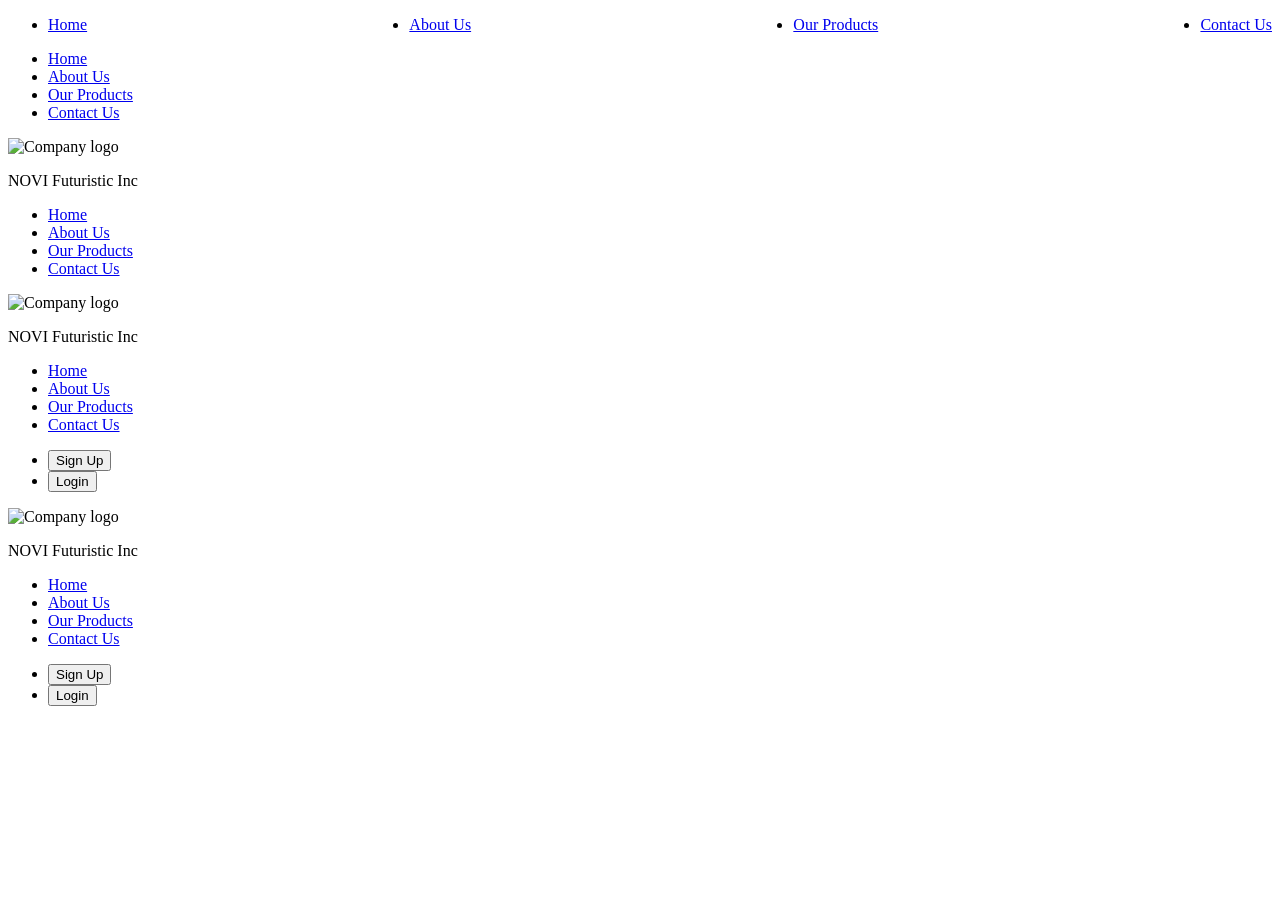
==== opdracht-1/index.html @ 7c5f145a "Eerste navbar goed gedaan" ====
<!DOCTYPE html>
<html lang="en">
<head>
    <meta charset="UTF-8">
    <link rel="stylesheet" href="../do-not-edit.css">
    <link rel="stylesheet" href="styles.css">
    <title>NOVI Flexbox opdracht 1</title>
</head>
<body>

<!-- Navigatiebalk 1 -->
<nav class="navbar-one">
    <ul class="navbar">
        <li><a href="/">Home</a></li>
        <li><a href="/">About Us</a></li>
        <li><a href="/">Our Products</a></li>
        <li><a href="/">Contact Us</a></li>
    </ul>
</nav>

<!-- Navigatiebalk 2 -->
<nav class="navbar-two">
    <ul>
        <li><a href="/">Home</a></li>
        <li><a href="/">About Us</a></li>
        <li><a href="/">Our Products</a></li>
        <li><a href="/">Contact Us</a></li>
    </ul>
</nav>

<!-- Navigatiebalk 3 -->
<nav class="navbar-three">
    <div>
        <img src="../assets/logo-acme.svg" alt="Company logo"/>
        <p>NOVI Futuristic Inc</p>
    </div>
    <ul>
        <li><a href="/">Home</a></li>
        <li><a href="/">About Us</a></li>
        <li><a href="/">Our Products</a></li>
        <li><a href="/">Contact Us</a></li>
    </ul>
</nav>

<!-- Navigatiebalk 4 -->
<nav class="navbar-four">
    <div>
        <img src="../assets/logo-acme.svg" alt="Company logo"/>
        <p>NOVI Futuristic Inc</p>
    </div>
    <ul>
        <li><a href="/">Home</a></li>
        <li><a href="/">About Us</a></li>
        <li><a href="/">Our Products</a></li>
        <li><a href="/">Contact Us</a></li>
    </ul>
    <ul>
        <li><button class="button-primary" type="button">Sign Up</button></li>
        <li><button class="button-secondary" type="button">Login</button></li>
    </ul>
</nav>

<!-- Navigatiebalk 5 -->
<nav class="navbar-five">
    <div>
        <img src="../assets/logo-acme.svg" alt="Company logo"/>
        <p>NOVI Futuristic Inc</p>
    </div>
    <ul>
        <li><a href="/">Home</a></li>
        <li><a href="/">About Us</a></li>
        <li><a href="/">Our Products</a></li>
        <li><a href="/">Contact Us</a></li>
    </ul>
    <ul>
        <li><button class="button-primary" type="button">Sign Up</button></li>
        <li><button class="button-secondary" type="button">Login</button></li>
    </ul>
</nav>
</body>
</html>
---- opdracht-1/styles.css ----
.navbar{
    display: flex;
    flex-direction: row;
    justify-content: space-between;
}
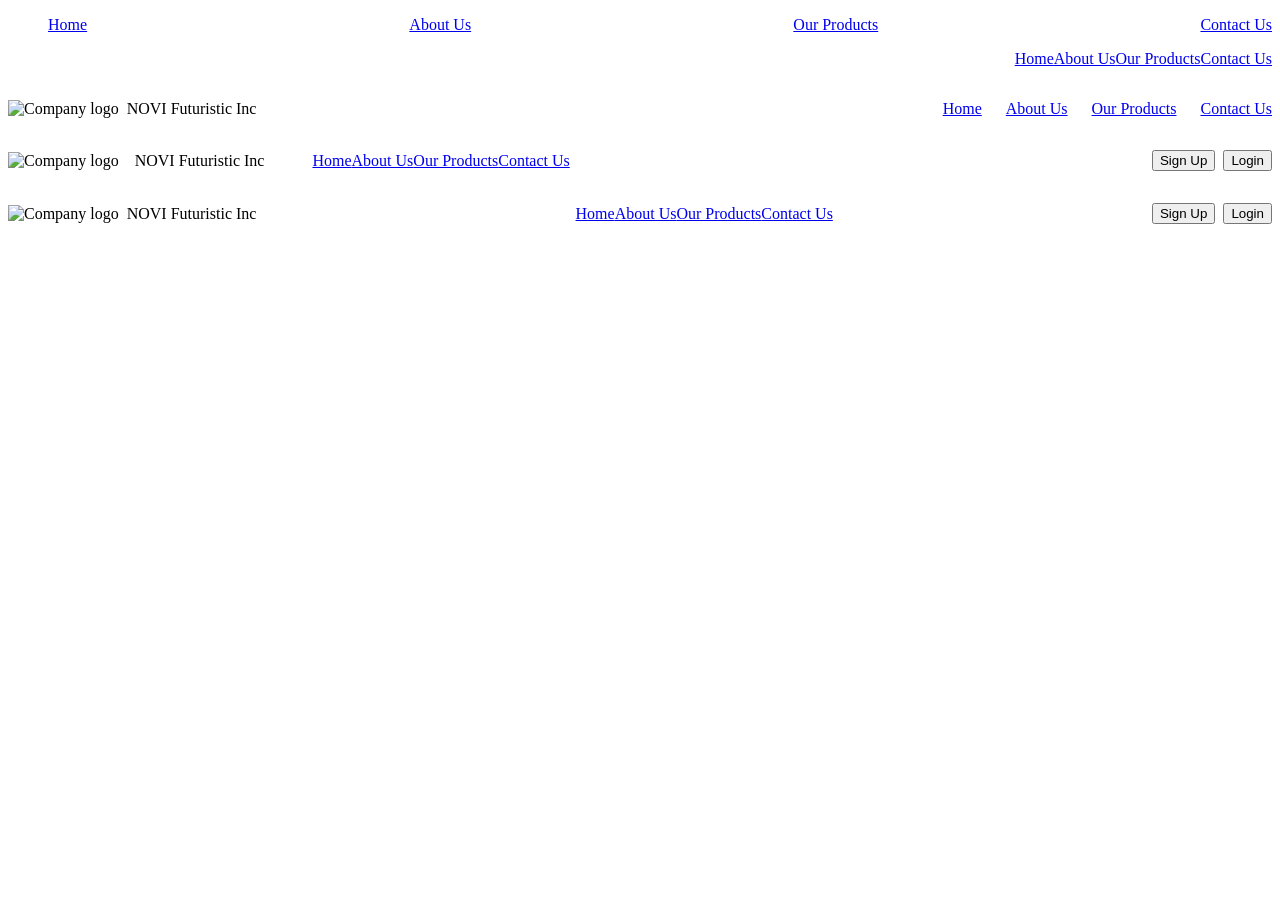
==== commit 341e7b25: "Opdracht 1 af" ====
--- a/opdracht-1/index.html
+++ b/opdracht-1/index.html
@@ -10,7 +10,7 @@
 
 <!-- Navigatiebalk 1 -->
 <nav class="navbar-one">
-    <ul class="navbar">
+    <ul class="navbar-one-ul">
         <li><a href="/">Home</a></li>
         <li><a href="/">About Us</a></li>
         <li><a href="/">Our Products</a></li>
@@ -20,7 +20,7 @@
 
 <!-- Navigatiebalk 2 -->
 <nav class="navbar-two">
-    <ul>
+    <ul class="navbar-two-ul">
         <li><a href="/">Home</a></li>
         <li><a href="/">About Us</a></li>
         <li><a href="/">Our Products</a></li>
@@ -30,11 +30,11 @@
 
 <!-- Navigatiebalk 3 -->
 <nav class="navbar-three">
-    <div>
+    <div class="navbar-three-img">
         <img src="../assets/logo-acme.svg" alt="Company logo"/>
         <p>NOVI Futuristic Inc</p>
     </div>
-    <ul>
+    <ul class="navbar-three-ul">
         <li><a href="/">Home</a></li>
         <li><a href="/">About Us</a></li>
         <li><a href="/">Our Products</a></li>
@@ -44,17 +44,19 @@
 
 <!-- Navigatiebalk 4 -->
 <nav class="navbar-four">
-    <div>
+    <div class="navbar-four-left">
+    <div class="navbar-four-img">
         <img src="../assets/logo-acme.svg" alt="Company logo"/>
         <p>NOVI Futuristic Inc</p>
     </div>
-    <ul>
+    <ul class="navbar-four-ul">
         <li><a href="/">Home</a></li>
         <li><a href="/">About Us</a></li>
         <li><a href="/">Our Products</a></li>
         <li><a href="/">Contact Us</a></li>
     </ul>
-    <ul>
+    </div>
+    <ul class="navbar-four-button">
         <li><button class="button-primary" type="button">Sign Up</button></li>
         <li><button class="button-secondary" type="button">Login</button></li>
     </ul>
@@ -62,17 +64,17 @@
 
 <!-- Navigatiebalk 5 -->
 <nav class="navbar-five">
-    <div>
+    <div class="navbar-five-img">
         <img src="../assets/logo-acme.svg" alt="Company logo"/>
         <p>NOVI Futuristic Inc</p>
     </div>
-    <ul>
+    <ul class="navbar-five-ul">
         <li><a href="/">Home</a></li>
         <li><a href="/">About Us</a></li>
         <li><a href="/">Our Products</a></li>
         <li><a href="/">Contact Us</a></li>
     </ul>
-    <ul>
+    <ul class="navbar-five-button">
         <li><button class="button-primary" type="button">Sign Up</button></li>
         <li><button class="button-secondary" type="button">Login</button></li>
     </ul>
--- a/opdracht-1/styles.css
+++ b/opdracht-1/styles.css
@@ -1,5 +1,102 @@
-.navbar{
+.navbar-one-ul{
     display: flex;
     flex-direction: row;
     justify-content: space-between;
+    list-style: none;
+}
+
+.navbar-two-ul{
+    display: flex;
+    flex-direction: row;
+    justify-content: flex-end;
+    list-style: none;
+}
+
+
+/*NAVBAR THREE*/
+.navbar-three {
+    display: flex;
+    justify-content: space-between; /* zorgt dat logo links staat en menu rechts */
+    align-items: center;            /* centreert verticaal */
+}
+
+.navbar-three-img {
+    display: flex;
+    align-items: center;
+    gap: 0.5rem;                    /* ruimte tussen logo en tekst */
+}
+
+.navbar-three-ul {
+    display: flex;
+    gap: 1.5rem;
+    margin: 0;
+    padding: 0;
+    list-style: none;
+}
+
+
+/*NAVBAR FOUR*/
+.navbar-four{
+    display: flex;
+    justify-content: space-between;
+
+}
+.navbar-four-img{
+    display: flex;
+    align-items: center;
+    gap: 1rem;
+}
+
+.navbar-four-ul {
+    display: flex;
+    flex-direction: row;
+}
+
+.navbar-four-ul li{
+    display: flex;
+    align-items: flex-start;
+    list-style: none;
+}
+
+.navbar-four-button{
+    display: flex;
+    flex-direction: row;
+    justify-content: flex-end;
+    list-style: none;
+    gap: 0.5rem;
+}
+.navbar-four-left{
+    display: flex;
+    flex-direction: row;
+    align-items: center;
+    gap: 0.5rem;
+}
+
+/*NAVBAR FIVE*/
+
+.navbar-five{
+    display: flex;
+    flex-direction: row;
+    justify-content: space-between;
+}
+
+.navbar-five-img{
+    display: flex;
+    align-items: center;
+    gap: 0.5rem;
+}
+
+.navbar-five-ul {
+    display: flex;
+    flex-direction: row;
+    justify-content: center;
+    list-style: none;
+    align-items: center;
+}
+.navbar-five-button{
+    display: flex;
+    flex-direction: row;
+    justify-content: flex-end;
+    list-style: none;
+    gap: 0.5rem;
 }
